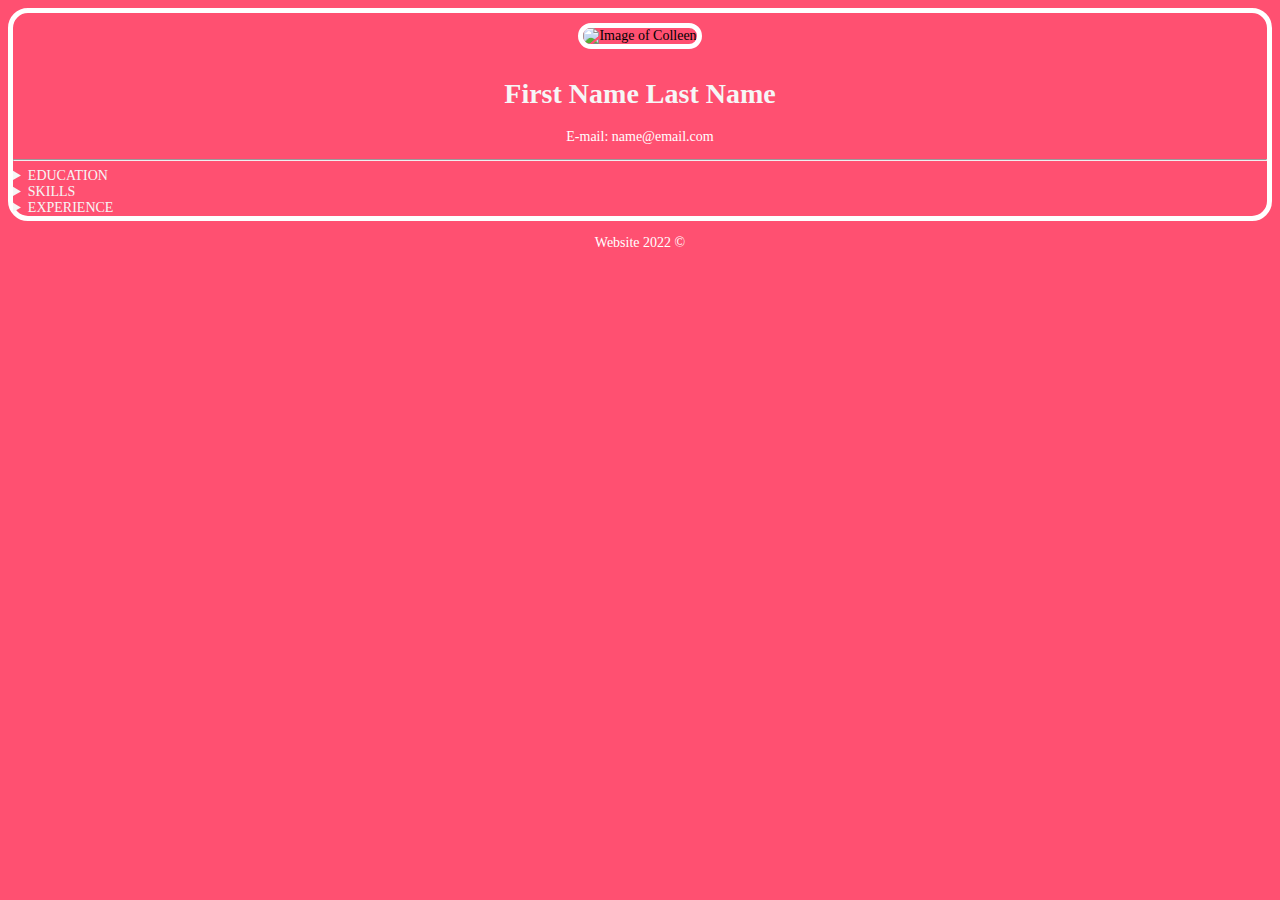
==== resume.html @ fdd47c5c "-resume" ====
<!DOCTYPE html>
<html lang = "en">
<head>

  <link rel="stylesheet" href="style.css">
  <title>Hello World</title>
</head>
</head>

<body>
<div class="box1">
		<center>
	<img src="black.png " alt="Image of Colleen" title="AAAA"/></img></br>
	<h1>First Name Last Name</h1>
	<p>E-mail: name@email.com</p></center>



<hr></hr>

<details>
<summary>EDUCATION</summary>
<div class="div_1">
	<ul>
		<li> Bootcamp</li>
	</ul>
</div>
</details>

<details>
<summary>SKILLS</summary>
<div class="div_1">
	<ul>
		<li>HTML</li>
		<li>CSS</li>
		<li>Javascript</li>
	</ul>
</div>
</details>


<details>
<summary>EXPERIENCE</summary>
<div class="div_1">

		<table border = "0">
		<tr>
			<td class="A"><li> Lorem ipsum dolor sit amet, consectetuer adipiscing elit. Maecenas porttitor congue massa. Fusce posuere, magna sed pulvinar ultricies, purus lectus malesuada libero, sit amet commodo magna eros quis urna.</li></td>
			<td>2021-present</td>
		</tr>
		<tr>
			<td class="A"><li> Lorem ipsum dolor sit amet, consectetuer adipiscing elit. Maecenas porttitor congue massa. Fusce posuere, magna sed pulvinar ultricies, purus lectus malesuada libero, sit amet commodo magna eros quis urna.</li></td>
			<td>2020-2021</td>
		</tr>
			<tr>
			<td class="A"><li> Lorem ipsum dolor sit amet, consectetuer adipiscing elit. Maecenas porttitor congue massa. Fusce posuere, magna sed pulvinar ultricies, purus lectus malesuada libero, sit amet commodo magna eros quis urna.</li></td>
			<td>2019-2020</td>
		</tr>



	</table>
</div>
</details>

</div>
<footer >
	<p>Website 2022 &copy; </p>
</footer>

</body>
</html>
---- style.css ----
body{ 
  background-color: #ff5071;
  font-size: 14px;
  
}

.box1 {
    border: 5px solid #ffffff;
    border-radius: 20px;

 
}

img {
  margin:10px;
  border: 5px solid #ffffff;
  border-radius: 29px; 
  height: 20%;
  width: 20%;
  
}



h1 {
    color: #f6f6f6;
}

a{
 background-color: white;
}

summary{
  color: #f6f6f6;
  transition-property: color;
  transition-duration: .5s;
  transition-timing-function: linear; 
  transition-delay: .5s; 
}



summary:hover { background:   #f6f6f6; color: #ff5071;} 
summary:focus {background:  #f6f6f6; color:#ff5071;} 
summary:active { border: 5px solid #ffffff;}

p {
  color: white;
  text-align: center;
 }

table {
 width: 100%
}

.A {
width: 85%;
}

.div_1 {
  border-radius: 21px;
  background-color: #ffffff;
  margin: 25px;
  padding: 12px;
}
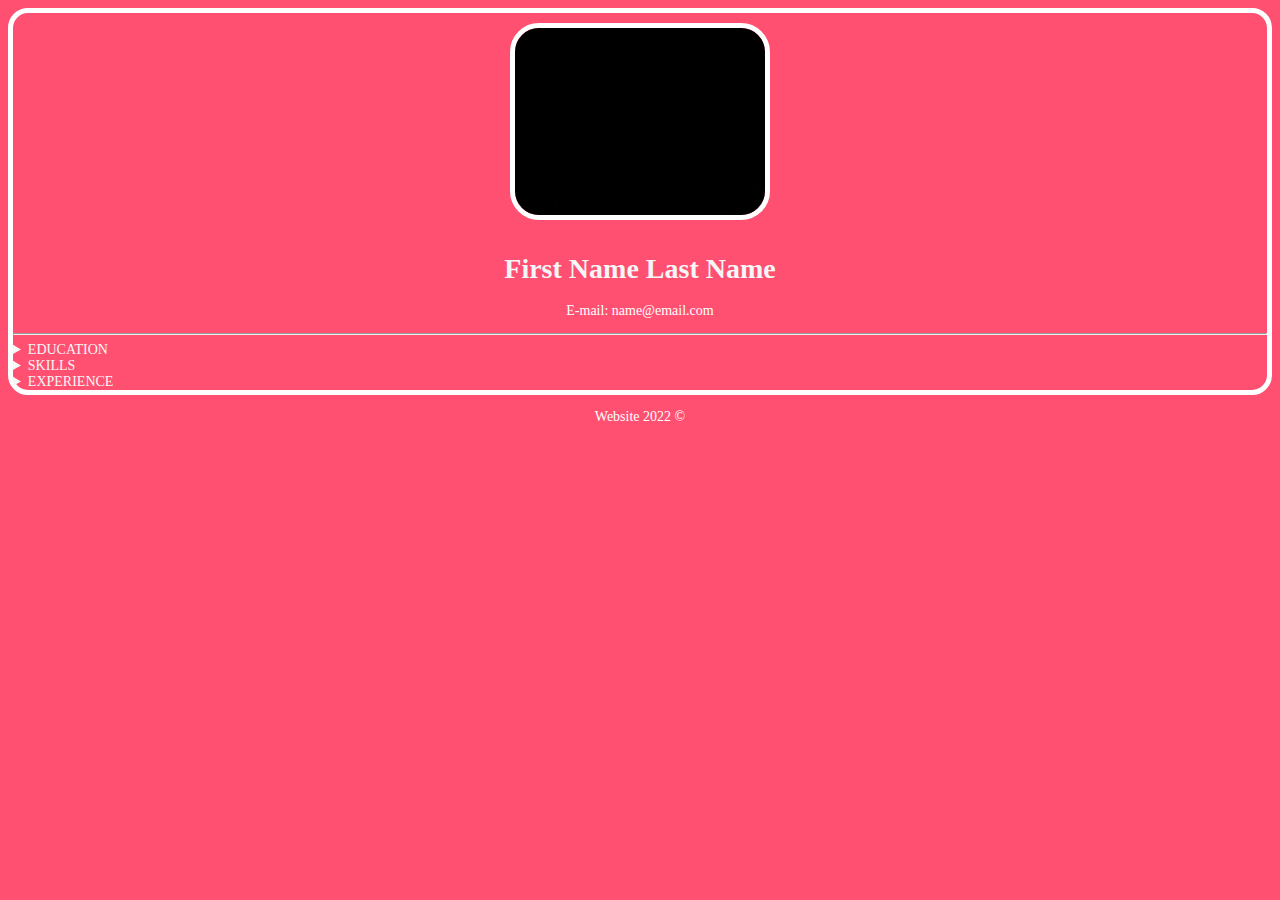
==== commit 8692f01a: "Rename index.html to resume.html" ====
--- a/resume.html
+++ b/resume.html
@@ -11,7 +11,7 @@
 <body>
 <div class="box1">
 		<center>
-	<img src="black.png " alt="Image of Colleen" title="AAAA"/></img></br>
+	<img src="img/black.png " alt="Image of Colleen" title="AAAA"/></img></br>
 	<h1>First Name Last Name</h1>
 	<p>E-mail: name@email.com</p></center>
 
